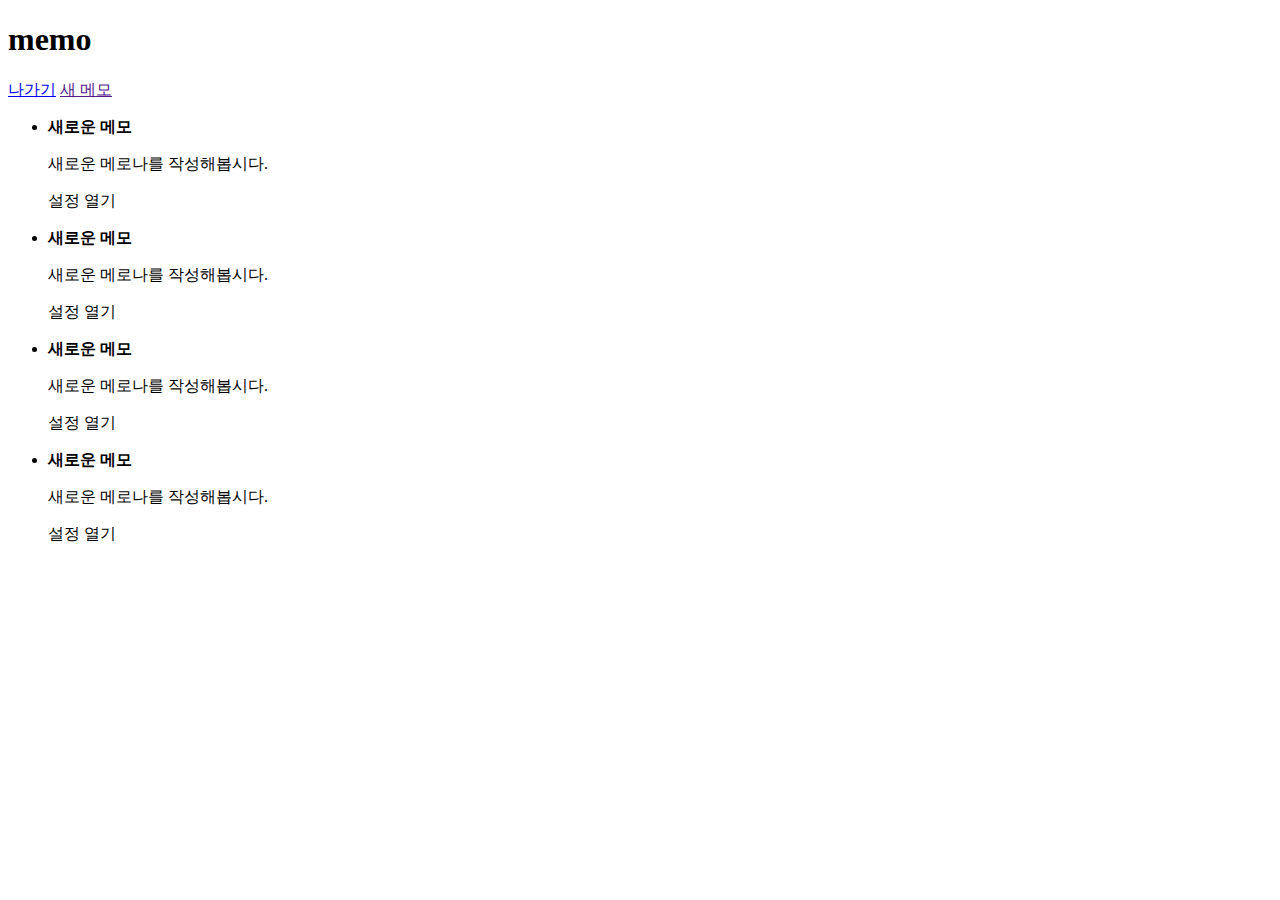
==== memo.html @ 42a57775 "Add files via upload" ====
<!DOCTYPE html>
<html lang="en">
<head>
    <meta charset="UTF-8">
    <meta http-equiv="X-UA-Compatible" content="IE=edge">
    <meta name="viewport" content="width=device-width, initial-scale=1.0">
    <title>Document</title>
</head>
<body>
    <h1>memo</h1>
    <a href="http://127.0.0.1:5500/index.html">나가기</a>
    <a href="">새 메모</a>
    <ul>
        <li>
           <p><strong>새로운 메모</strong></p>
           <p>새로운 메로나를 작성해봅시다.</p>
           <div>설정 열기</div>
        </li>
        <li>
            <p><strong>새로운 메모</strong></p>
            <p>새로운 메로나를 작성해봅시다.</p>
            <div>설정 열기</div>
         </li>
         <li>
            <p><strong>새로운 메모</strong></p>
            <p>새로운 메로나를 작성해봅시다.</p>
            <div>설정 열기</div>
         </li>
         <li>
            <p><strong>새로운 메모</strong></p>
            <p>새로운 메로나를 작성해봅시다.</p>
            <div>설정 열기</div>
         </li>
    </ul>
    
</body>
</html>
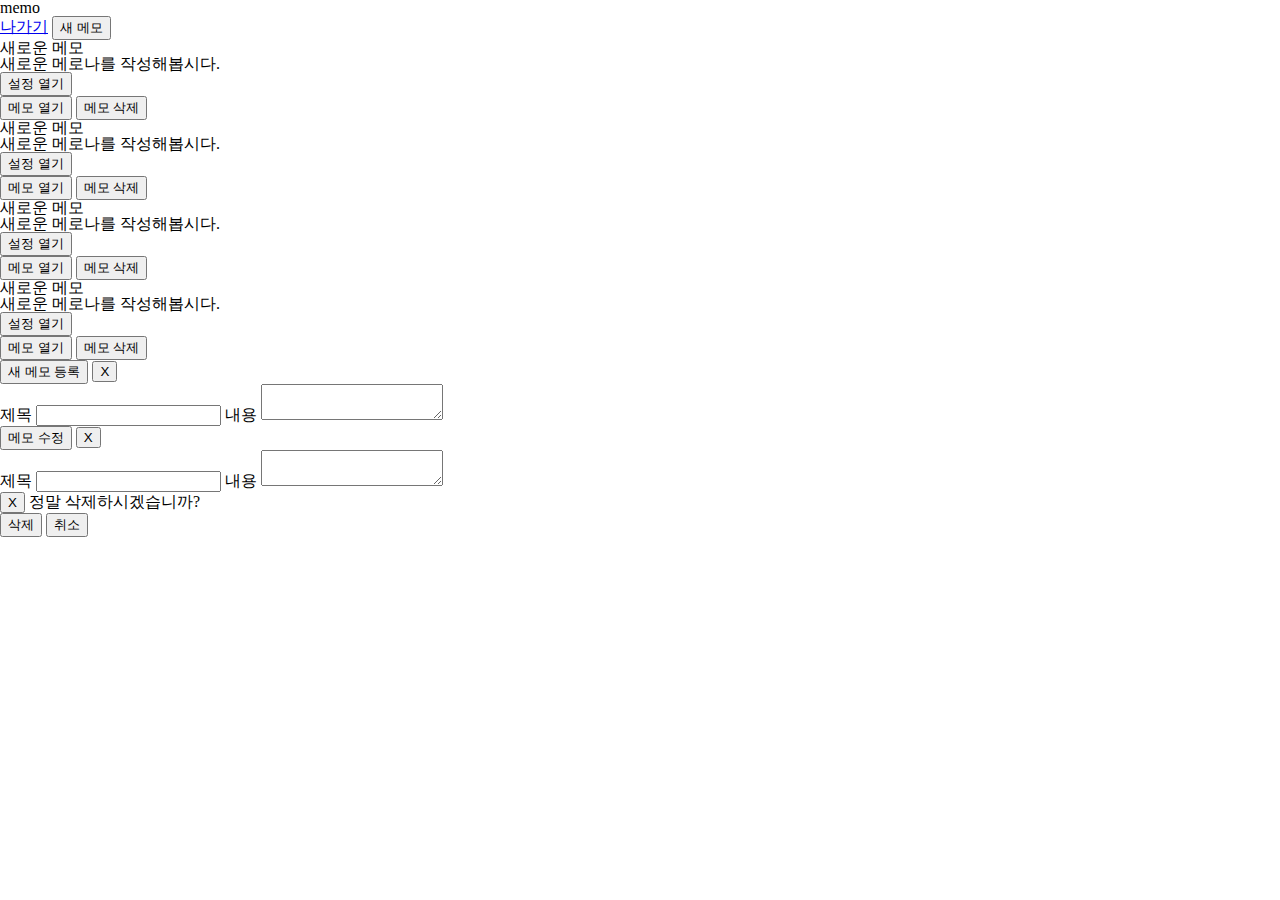
==== commit 7bcfee80: "Add files via upload" ====
--- a/memo.html
+++ b/memo.html
@@ -1,37 +1,87 @@
 <!DOCTYPE html>
 <html lang="en">
-<head>
-    <meta charset="UTF-8">
-    <meta http-equiv="X-UA-Compatible" content="IE=edge">
-    <meta name="viewport" content="width=device-width, initial-scale=1.0">
-    <title>Document</title>
-</head>
-<body>
+   <head>
+      <meta charset="UTF-8">
+      <meta http-equiv="X-UA-Compatible" content="IE=edge">
+      <meta name="viewport" content="width=device-width, initial-scale=1.0">
+      <title>Document</title>
+      <link rel="stylesheet" href="./css/reset.css">
+   </head>
+      <body>
     <h1>memo</h1>
     <a href="http://127.0.0.1:5500/index.html">나가기</a>
-    <a href="">새 메모</a>
+     <button type="button">새 메모</button>
     <ul>
         <li>
            <p><strong>새로운 메모</strong></p>
            <p>새로운 메로나를 작성해봅시다.</p>
-           <div>설정 열기</div>
+           <button type="button">설정 열기</button>
+           <div>
+            <button type="button">메모 열기</button>
+            <button type="button">메모 삭제</button>
+         </div>
         </li>
         <li>
             <p><strong>새로운 메모</strong></p>
             <p>새로운 메로나를 작성해봅시다.</p>
-            <div>설정 열기</div>
+            <button type="button">설정 열기</button>
+            <div>
+               <button type="button">메모 열기</button>
+               <button type="button">메모 삭제</button>
+            </div>
          </li>
          <li>
             <p><strong>새로운 메모</strong></p>
             <p>새로운 메로나를 작성해봅시다.</p>
-            <div>설정 열기</div>
+            <button type="button">설정 열기</button>
+            <div>
+               <button type="button">메모 열기</button>
+               <button type="button">메모 삭제</button>
+            </div>
          </li>
          <li>
             <p><strong>새로운 메모</strong></p>
             <p>새로운 메로나를 작성해봅시다.</p>
-            <div>설정 열기</div>
+            <button type="button" >설정 열기</button>
+            <div>
+               <button type="button">메모 열기</button>
+               <button type="button">메모 삭제</button>
+            </div>
          </li>
     </ul>
-    
-</body>
-</html>+      <form>
+         <div>
+            <button type="submit">새 메모 등록</button>
+            <button type="button">X</button>
+         </div>
+         <div>
+            <label for="title">제목</label>
+            <input type="text" id="title">
+            <label for="contents">내용</label>
+            <textarea id="contents"></textarea>
+         </div>
+      </form>
+      <form>
+         <div>
+            <button type="submit">메모 수정</button>
+            <button type="button">X</button>
+         </div>
+         <div>
+            <label for="title">제목</label>
+            <input type="text" id="title">
+            <label for="contents">내용</label>
+            <textarea id="contents"></textarea>
+         </div>
+      </form>
+      <div>
+         <button type="button">X</button>
+         <span>정말 삭제하시겠습니까?</span>
+         <div>
+            <button type="button">삭제</button>
+            <button type="button">취소</button>
+         </div>
+      </div>
+   </body>
+</html>
+<!-- textarea=여러줄 입력가능,input=엔터를 쳐도 한줄만 입력 -->
+<!-- span--글자만 넣는거 -->